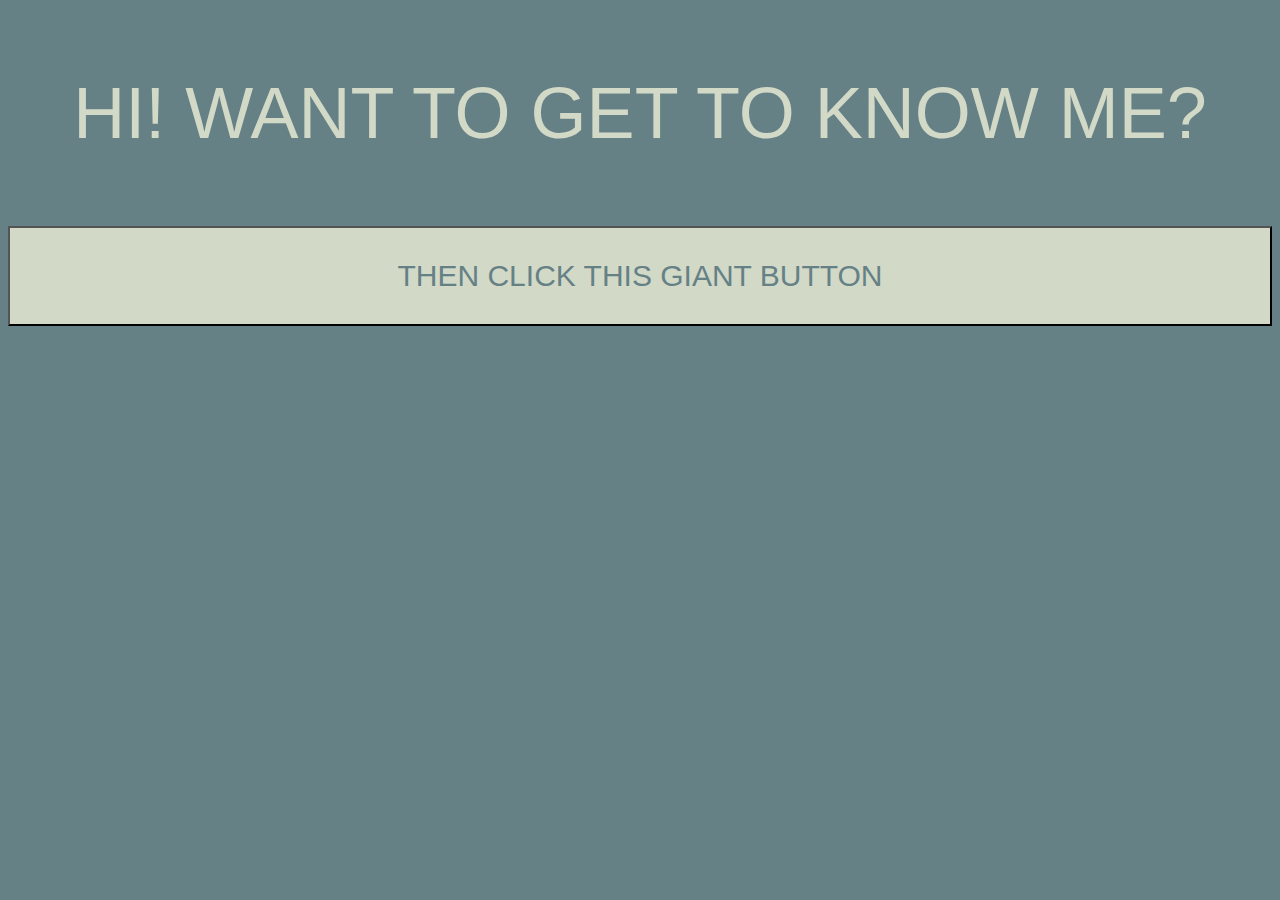
==== greeting_guessing/index.html @ 5c87f067 "added comments :)" ====
<!DOCTYPE html>
<html>
<head>
  <title>Greeting and Guessing by Alex Anderson</title>
</head>
<body style="background-color: #658186;">
  <div>
    <p style="font-family: open-sans, Helvetica, sans-serif; font-size: 72px; text-align: center; color: #D2D9C7;">HI! WANT TO GET TO KNOW ME?</p>
    <!-- this button calls the questionFunction bellow onclick-->
    <button style ="width: 100%; height: 100px; align: center; font-size: 30px; background-color: #D2D9C7; color: #658186;"onclick="questionFunction()">THEN CLICK THIS GIANT BUTTON</button>
  </div>
  <script>
//everything except for the summary alert is contained within the questionFunction which is called with the onclick html button.
  function questionFunction() {
//num_correct keeps score of users answers, question var's prompt the user with questions about me
    var num_correct = 0;
    var question1 = prompt("Do I have a dog?")
//.toLowerCase coverts what user enters to lower case and then === compares it to see if answer is correct
// || or statement covers if a user enters Y/y and compares to see if answer is correct (same for 3 q's below)
    if ((question1.toLowerCase() === "yes")||(question1.toLowerCase() === "y")) {
      alert("Correct, I have a dog her name is Ceres.")
      num_correct += 1
    }
    else {
      alert("Incorrect, I have a dog her name is Ceres. She is now offended.")
    }

    var question2 = prompt("Did I grow up in Oregon?")

    if ((question2.toLowerCase() === "yes")||(question2.toLowerCase() === "y")) {
      alert("Correct, I grew up in hillsboro. Very livily city.")
      num_correct += 1
    }
    else {
      alert("Incorrect, I grew up in oregon.")
    }

    var question3 = prompt("Do I like to play music?")

    if ((question3.toLowerCase() === "yes")||(question3.toLowerCase() === "y")) {
      alert("Correct, I like to play music very much.")
      num_correct += 1
    }
    else {
      alert("Incorrect, I like to play music very much")
    }
//alerts the user with a summary statement telling them how many /3 they got correct
    alert("Thanks, you got " + num_correct + "/3 right!")
  }
  </script>
</body>
</html>
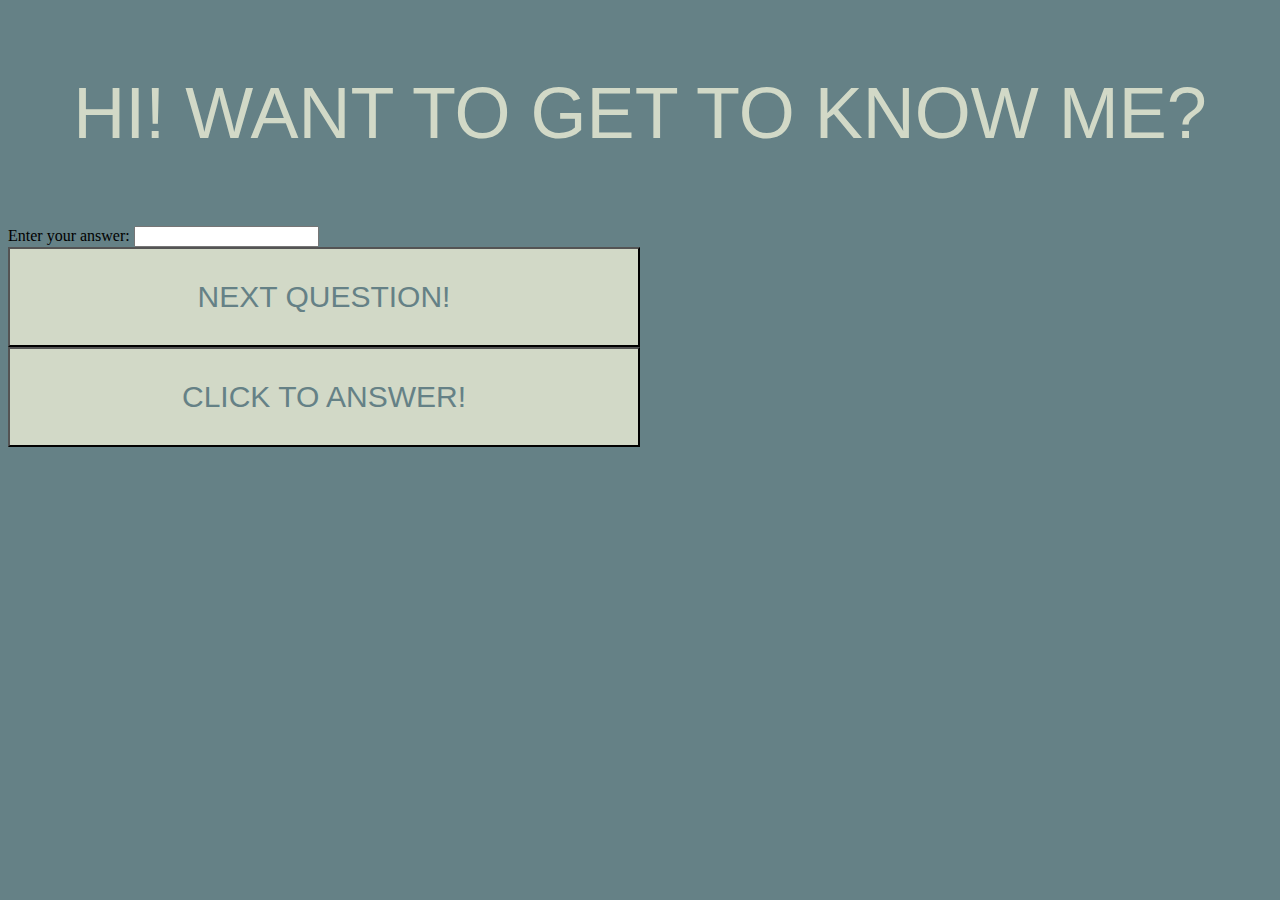
==== commit 82eba610: "working on a version of greeting game that writes into DOM instead of using alert boxes. Also update" ====
--- a/greeting_guessing/index.html
+++ b/greeting_guessing/index.html
@@ -2,50 +2,62 @@
 <html>
 <head>
   <title>Greeting and Guessing by Alex Anderson</title>
+  <style>
+  body {
+    background-color: #658186;
+  }
+  p {
+    font-family: open-sans, Helvetica, sans-serif;
+    font-size: 72px;
+    text-align: center;
+    color: #D2D9C7;
+  }
+  button {
+    width: 50%;
+    height: 100px;
+    align: center;
+    font-size: 30px;
+    background-color: #D2D9C7;
+    color: #658186;
+  }
+  </style>
 </head>
-<body style="background-color: #658186;">
+<body>
   <div>
-    <p style="font-family: open-sans, Helvetica, sans-serif; font-size: 72px; text-align: center; color: #D2D9C7;">HI! WANT TO GET TO KNOW ME?</p>
+    <p>HI! WANT TO GET TO KNOW ME?</p>
+    <div id ="question"></div>
+    <div id ="answer"></div>
+    <div id ="summary"></div>
+    <form>
+    <div class='answers-form'>
+        <lable id='answerLable' for='answerField'>Enter your answer:</lable>
+        <input id='result' type='text' maxlength='25'></input>
+    </div>
+    </form>
     <!-- this button calls the questionFunction bellow onclick-->
-    <button style ="width: 100%; height: 100px; align: center; font-size: 30px; background-color: #D2D9C7; color: #658186;"onclick="questionFunction()">THEN CLICK THIS GIANT BUTTON</button>
+    <button onclick="questionFunction()">NEXT QUESTION!</button>
+    <button onclick="answerFunction()">CLICK TO ANSWER!</button>
   </div>
+
   <script>
 //everything except for the summary alert is contained within the questionFunction which is called with the onclick html button.
-  function questionFunction() {
-//num_correct keeps score of users answers, question var's prompt the user with questions about me
-    var num_correct = 0;
-    var question1 = prompt("Do I have a dog?")
-//.toLowerCase coverts what user enters to lower case and then === compares it to see if answer is correct
-// || or statement covers if a user enters Y/y and compares to see if answer is correct (same for 3 q's below)
-    if ((question1.toLowerCase() === "yes")||(question1.toLowerCase() === "y")) {
-      alert("Correct, I have a dog her name is Ceres.")
+function questionFunction() {
+var question = document.getElementById('question').innerHTML = "Does the refrigerator light really turn off when you close the door?"
+}
+function answerFunction() {
+
+var num_correct = 0;
+var result = document.getElementById('result').value;
+
+    if ((result === "yes")||(result === "y")) {
+      document.getElementById('question').innerHTML = "Sure we can be fairly certain about that."
       num_correct += 1
     }
     else {
-      alert("Incorrect, I have a dog her name is Ceres. She is now offended.")
-    }
-
-    var question2 = prompt("Did I grow up in Oregon?")
-
-    if ((question2.toLowerCase() === "yes")||(question2.toLowerCase() === "y")) {
-      alert("Correct, I grew up in hillsboro. Very livily city.")
-      num_correct += 1
-    }
-    else {
-      alert("Incorrect, I grew up in oregon.")
-    }
-
-    var question3 = prompt("Do I like to play music?")
-
-    if ((question3.toLowerCase() === "yes")||(question3.toLowerCase() === "y")) {
-      alert("Correct, I like to play music very much.")
-      num_correct += 1
-    }
-    else {
-      alert("Incorrect, I like to play music very much")
+      document.getElementById('answer').innerHTML = "I guess thats an alright answer."
     }
 //alerts the user with a summary statement telling them how many /3 they got correct
-    alert("Thanks, you got " + num_correct + "/3 right!")
+    document.getElementById('summary').innerHTML = "Thanks, you got " + num_correct + "/3 right!"
   }
   </script>
 </body>
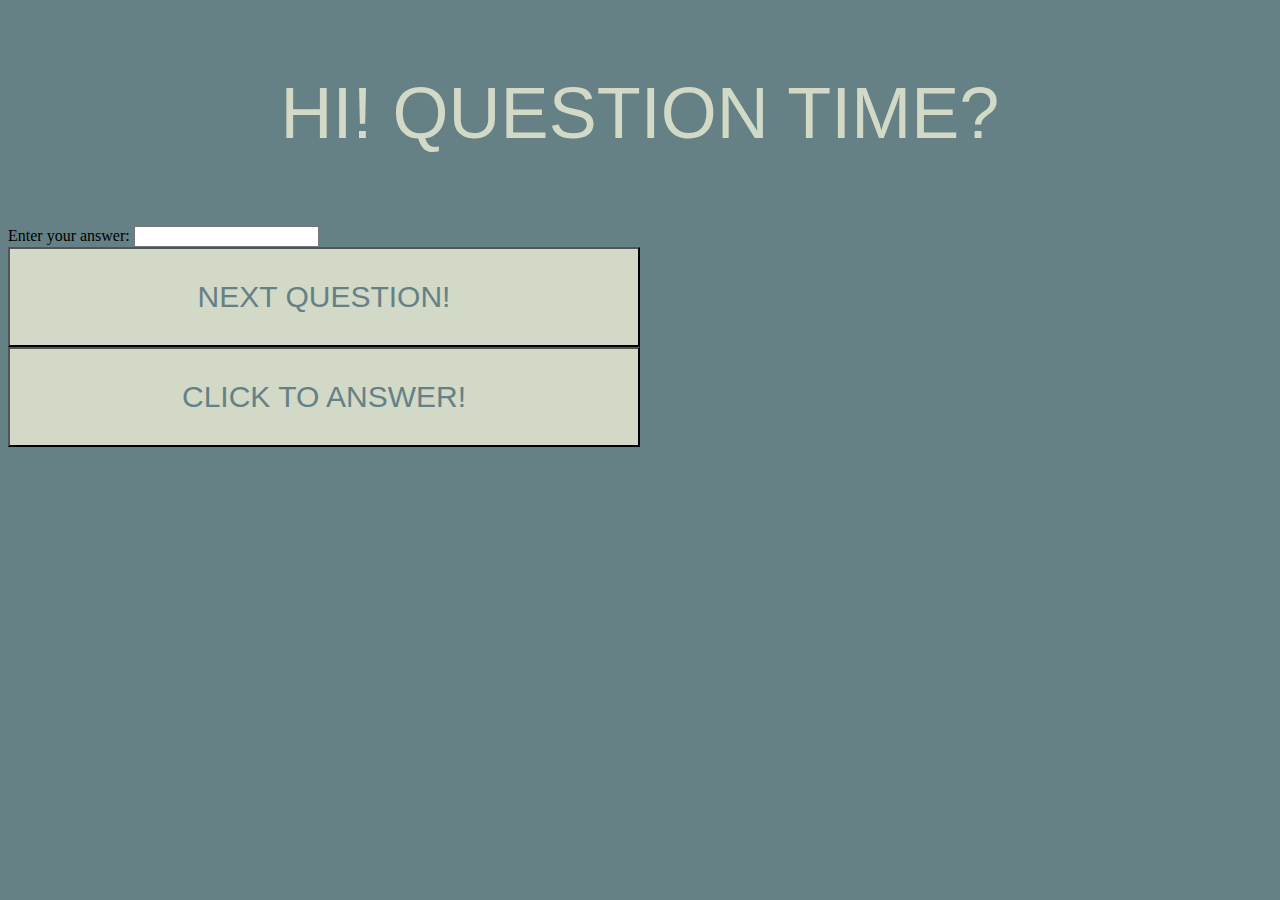
==== commit 1d5928b1: "this works with the dom model and an array version of the questions :) more to come" ====
--- a/greeting_guessing/index.html
+++ b/greeting_guessing/index.html
@@ -24,14 +24,14 @@
 </head>
 <body>
   <div>
-    <p>HI! WANT TO GET TO KNOW ME?</p>
+    <p>HI! QUESTION TIME?</p>
     <div id ="question"></div>
     <div id ="answer"></div>
     <div id ="summary"></div>
     <form>
     <div class='answers-form'>
         <lable id='answerLable' for='answerField'>Enter your answer:</lable>
-        <input id='result' type='text' maxlength='25'></input>
+        <input id='result' type='text' maxlength='4'></input>
     </div>
     </form>
     <!-- this button calls the questionFunction bellow onclick-->
@@ -41,16 +41,22 @@
 
   <script>
 //everything except for the summary alert is contained within the questionFunction which is called with the onclick html button.
-function questionFunction() {
-var question = document.getElementById('question').innerHTML = "Does the refrigerator light really turn off when you close the door?"
+var questions =
+["Does the refrigerator light really turn off when you close the door?",
+"Is shrodinger's cat dead?",
+"Can you cook a steak by dropping it?"];
+var question_num = 0;
+function questionFunction () {
+  document.getElementById('question').innerHTML =  questions[question_num]
+  question_num += 1;
 }
 function answerFunction() {
-
 var num_correct = 0;
 var result = document.getElementById('result').value;
 
     if ((result === "yes")||(result === "y")) {
-      document.getElementById('question').innerHTML = "Sure we can be fairly certain about that."
+      document.getElementById('answer').innerHTML = "Sure we can be fairly certain about that."
+      document.getElementById('question').innerHTML = ""
       num_correct += 1
     }
     else {
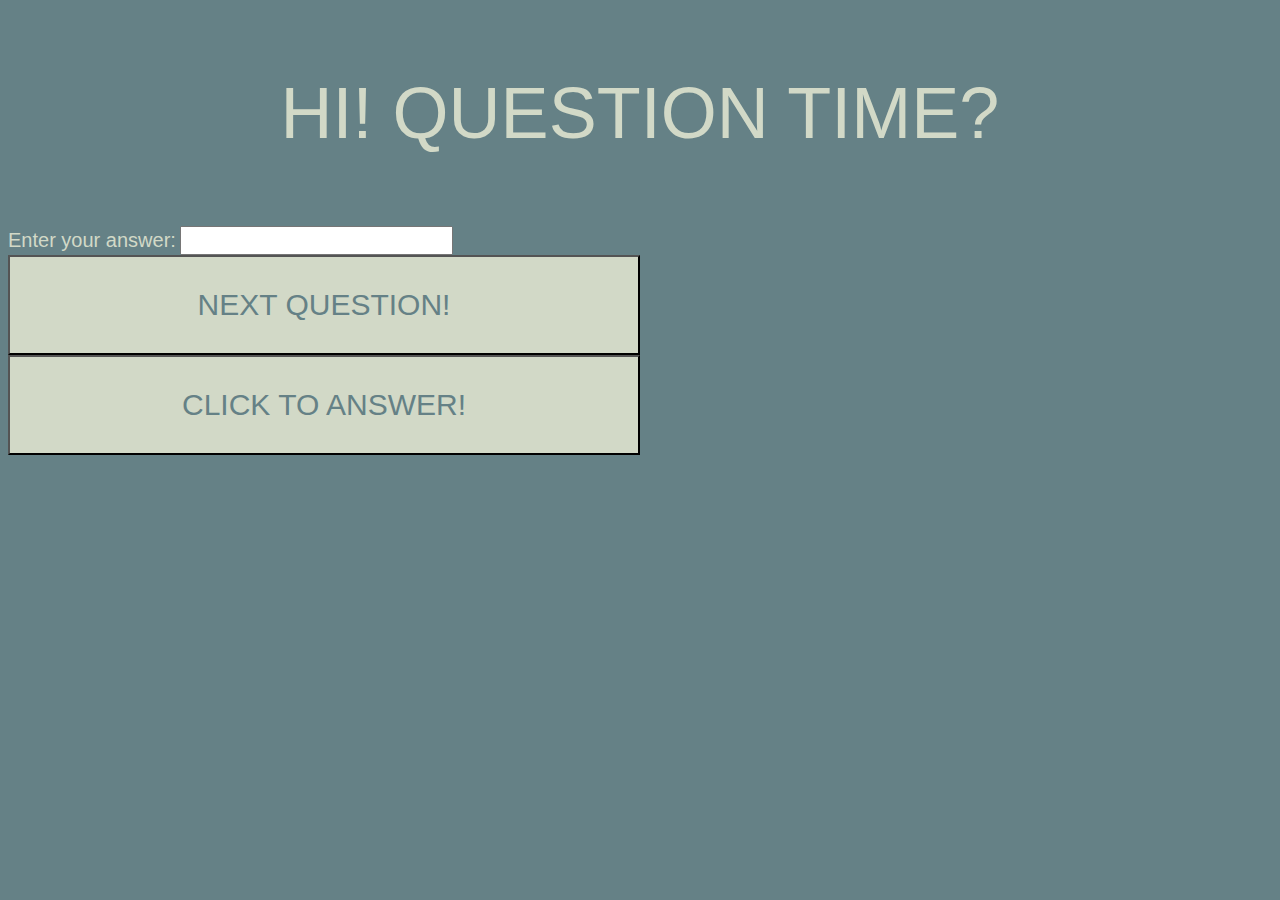
==== commit a9a3ac1a: "worksgit statusgit status omggggg" ====
--- a/greeting_guessing/index.html
+++ b/greeting_guessing/index.html
@@ -13,12 +13,19 @@
     color: #D2D9C7;
   }
   button {
+    display: inline;
     width: 50%;
     height: 100px;
     align: center;
     font-size: 30px;
     background-color: #D2D9C7;
     color: #658186;
+  }
+  #question, #answer, #summary, #answerLable, #result{
+    font-family: open-sans, Helvetica, sans-serif;
+    font-size: 20px;
+    text-align: center;
+    color: #D2D9C7;
   }
   </style>
 </head>
@@ -43,9 +50,10 @@
 //everything except for the summary alert is contained within the questionFunction which is called with the onclick html button.
 var questions =
 ["Does the refrigerator light really turn off when you close the door?",
-"Is shrodinger's cat dead?",
+"Is schrodinger's cat dead?",
 "Can you cook a steak by dropping it?"];
 var question_num = 0;
+
 function questionFunction () {
   document.getElementById('question').innerHTML =  questions[question_num]
   question_num += 1;
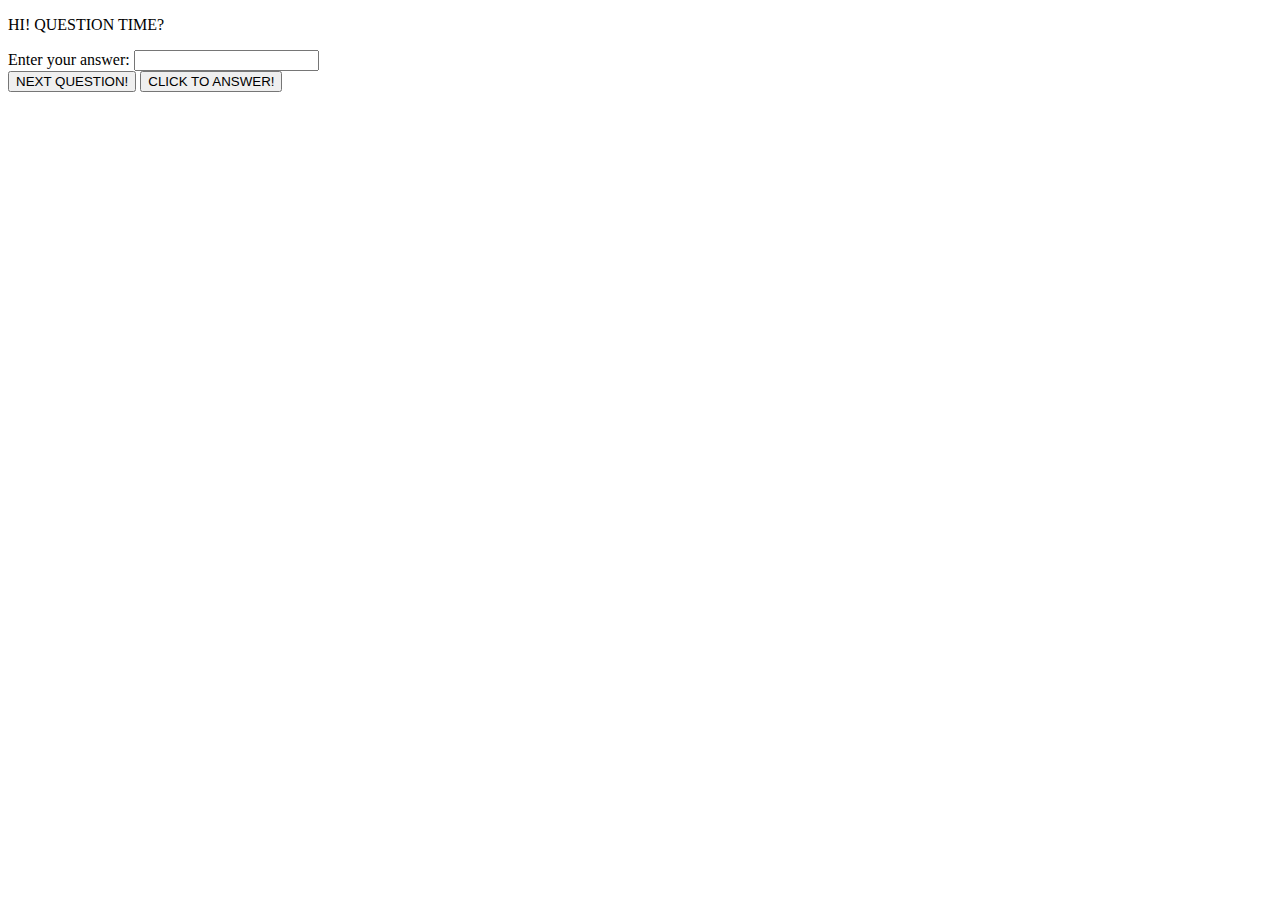
==== commit 52161258: "seperated my html/css/js" ====
--- a/greeting_guessing/index.html
+++ b/greeting_guessing/index.html
@@ -2,32 +2,7 @@
 <html>
 <head>
   <title>Greeting and Guessing by Alex Anderson</title>
-  <style>
-  body {
-    background-color: #658186;
-  }
-  p {
-    font-family: open-sans, Helvetica, sans-serif;
-    font-size: 72px;
-    text-align: center;
-    color: #D2D9C7;
-  }
-  button {
-    display: inline;
-    width: 50%;
-    height: 100px;
-    align: center;
-    font-size: 30px;
-    background-color: #D2D9C7;
-    color: #658186;
-  }
-  #question, #answer, #summary, #answerLable, #result{
-    font-family: open-sans, Helvetica, sans-serif;
-    font-size: 20px;
-    text-align: center;
-    color: #D2D9C7;
-  }
-  </style>
+<link rel="stylesheet" type="css" href="main.css">
 </head>
 <body>
   <div>
@@ -37,42 +12,12 @@
     <div id ="summary"></div>
     <form>
     <div class='answers-form'>
-        <lable id='answerLable' for='answerField'>Enter your answer:</lable>
-        <input id='result' type='text' maxlength='4'></input>
+        <lable id='answerLable' class ="lable" for='answerField'>Enter your answer:</lable>
+        <input id='result' class = "result_box" type='text' maxlength='4'></input>
     </div>
     </form>
-    <!-- this button calls the questionFunction bellow onclick-->
-    <button onclick="questionFunction()">NEXT QUESTION!</button>
-    <button onclick="answerFunction()">CLICK TO ANSWER!</button>
+    <button id ="questionButton" onclick="questionFunction()">NEXT QUESTION!</button>
+    <button id ="answerButton" onclick="answerFunction()">CLICK TO ANSWER!</button>
   </div>
-
-  <script>
-//everything except for the summary alert is contained within the questionFunction which is called with the onclick html button.
-var questions =
-["Does the refrigerator light really turn off when you close the door?",
-"Is schrodinger's cat dead?",
-"Can you cook a steak by dropping it?"];
-var question_num = 0;
-
-function questionFunction () {
-  document.getElementById('question').innerHTML =  questions[question_num]
-  question_num += 1;
-}
-function answerFunction() {
-var num_correct = 0;
-var result = document.getElementById('result').value;
-
-    if ((result === "yes")||(result === "y")) {
-      document.getElementById('answer').innerHTML = "Sure we can be fairly certain about that."
-      document.getElementById('question').innerHTML = ""
-      num_correct += 1
-    }
-    else {
-      document.getElementById('answer').innerHTML = "I guess thats an alright answer."
-    }
-//alerts the user with a summary statement telling them how many /3 they got correct
-    document.getElementById('summary').innerHTML = "Thanks, you got " + num_correct + "/3 right!"
-  }
-  </script>
 </body>
 </html>
--- a/greeting_guessing/main.css
+++ b/greeting_guessing/main.css
@@ -0,0 +1,39 @@
+body {
+  background-color: #658186;
+}
+p {
+  font-family: open-sans, Helvetica, sans-serif;
+  font-size: 72px;
+  text-align: center;
+  color: #D2D9C7;
+}
+#questionButton {
+  display: inline;
+  float:left;
+  width: 50%;
+  height: 100px;
+  align: center;
+  font-size: 30px;
+  background-color: #D2D9C7;
+  color: #658186;
+}
+#answerButton {
+  display: inline;
+  float:right;
+  width: 50%;
+  height: 100px;
+  align: center;
+  font-size: 30px;
+  background-color: #D2D9C7;
+  color: #658186;
+}
+#question, #answer, #summary, #answerLable, #result{
+  font-family: open-sans, Helvetica, sans-serif;
+  font-size: 20px;
+  text-align: center;
+  color: #D2D9C7;
+}
+.answers-form {
+  width: 60%;
+  padding: 40px;
+}
